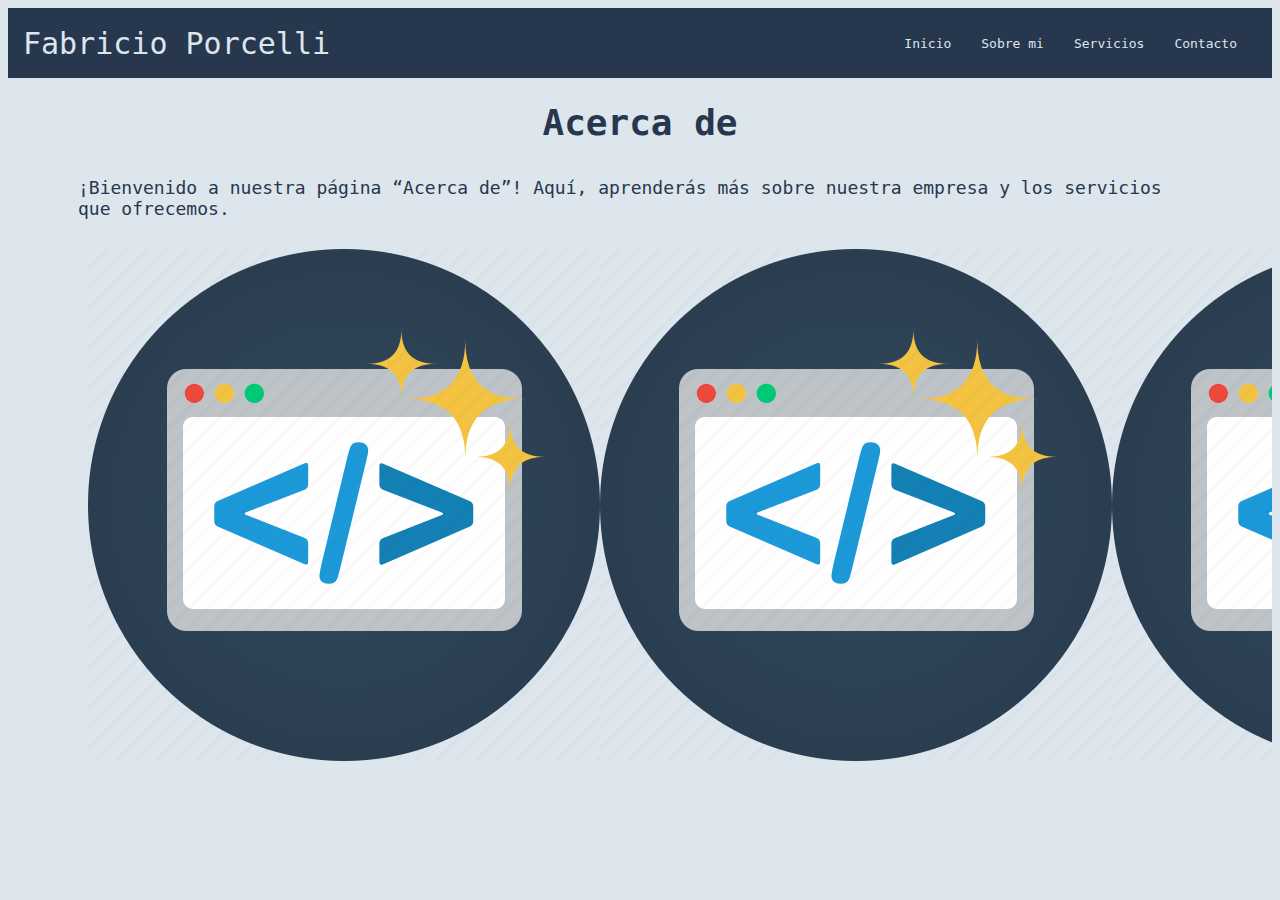
==== about.html @ 53e835d5 "Initial commit" ====
<!DOCTYPE html>
<html lang="en">
<head>
    <meta charset="UTF-8">
    <meta http-equiv="X-UA-Compatible" content="IE=edge">
    <meta name="viewport" content="width=device-width, initial-scale=1.0">
    <link rel="preconnect" href="https://fonts.googleapis.com">
    <link rel="preconnect" href="https://fonts.gstatic.com" crossorigin>
    <link href="https://fonts.googleapis.com/css2?family=Roboto:ital,wght@0,400;0,900;1,100;1,500;1,700&display=swap" rel="stylesheet">
    <link rel="shortcut icon" href="icono.png">
    <link rel="stylesheet" href="styles.css">
    <title>¯\_( ͡❛ ͜ʖ ͡❛)_/¯</title>
</head>
<body>
    <div class="container-nav">
        <nav class="navbar" role="navigation">
            <a href="mi-primer-website.html" class="brand">Fabricio Porcelli</a>
            <ul class="nav-links">
                <li><a href="mi-primer-website.html">Inicio</a></li>
                <li><a href="about.html">Sobre mi</a></li>
                <li><a href="services.html">Servicios</a></li>
                <li><a href="contact.html">Contacto</a></li>
            </ul>
        </nav>
        <button class="button-menu-toggle">Menu</button>
    </div>
    <div class="container">
        <h1>Acerca de</h1>
        <p>¡Bienvenido a nuestra página “Acerca de”! Aquí, aprenderás más sobre nuestra empresa y los servicios que ofrecemos.</p>
        <div class="imagenes-about">
            <img src="image-about.png" alt="" />
            <img src="image-about.png" alt="" />
            <img src="image-about.png" alt="" />
        </div>
    </div>
    <!-- <button onclick="showAlert()">¡Haz clic en mí!</button> -->

    <script src="script.js"></script>
</body>
</html>
---- styles.css ----
:root {
    --color-01 : #27374D ;
    --color-02 : #526D82 ;
    --color-03 : #9DB2BF ;
    --color-04 : #DDE6ED ;

    font-family: monospace;

    --font-size-title-01: 35px;
    --font-size-title-02: 30px;
    --font-size-body: 20px;
}



body{
    background-color: var(--color-04);
    color: var(--color-01);
}

h1{
    font-size: 36px;
    text-align: center;
}

p{
    font-size: 18px;
    padding: 10px;
    margin: 20px;
}

.row{
    display: flex;
    flex-wrap: wrap;
    margin: 10px;
}

.column{
    flex: 1;
    padding: 10px;
}

@media(max-width:600px){
    .column{
        flex: 100%;
    }
}

header{
    background-color: var(--color-01);
    color: var(--color-04);
    text-align: center;
    padding: 20px;
}

nav ul{
    list-style: none;
    margin: 0;
    padding: 0;
}

nav li{
    display: inline-block;
    margin-right: 20px;
}

nav a{
    color: var(--color-04);
    text-decoration: none;
    padding: 5px;
}

nav a:hover{
    color: var(--color-03);
}


@media (max-width: 767px) {
    nav {
        font-size: 16px;
    }
}

@media (max-width: 767px) {
    header {
        width: 1200px;
    }
}

.container-nav {
    display: flex;
    padding: 10px;
    height: 50px;
    background-color: var(--color-01);
}

.navbar {
    display: flex;
    justify-content: space-between;
    width: 100%;
}

.brand {
    display: flex;
    align-items: center;
    font-size: var(--font-size-title-02);
}

li>a {
    list-style-type: none;
}

a {
    color: var(--color-01);
    text-decoration: none;
}

.nav-links {
    display: flex;
    align-items: center;
}

.button-menu-toggle {
    display: none;
}

.container {
    margin: 0px 40px 0px 40px;
}

@media (max-width:768px) {
    .column {
        flex: 100%;
    }
    .nav-links {
        display: none;
    }
    .button-menu-toggle {
        display: block;
        background-color: var(--color-04);
        border:none;
        border-radius: 50px;
        padding: 0 24px;
        font-family: monospace;
        font-weight: bold;
        font-size: 20px;
    }
    .nav-links.nav-links-responsive {
        position: absolute;
        display: flex;
        background-color: var(--color-01);
        width: 100%;
        height: 100%;
        top: 70px;
        left: 0;
        flex-direction: column;
        padding-top: 200px;
        align-items: center;
        gap:70px;
        font-size: 40px;
    }
    .container {
        margin: 0px;
    }
}

.imagenes-about {
    display: flex;
    align-items: center;
    justify-content:space-evenly;
    width: 100%;
    margin: 20px 40px 20px 40px;
    overflow: hidden;
    flex-shrink: inherit;
}

.imagenes-about img {
    width: auto;
    height: auto;
}
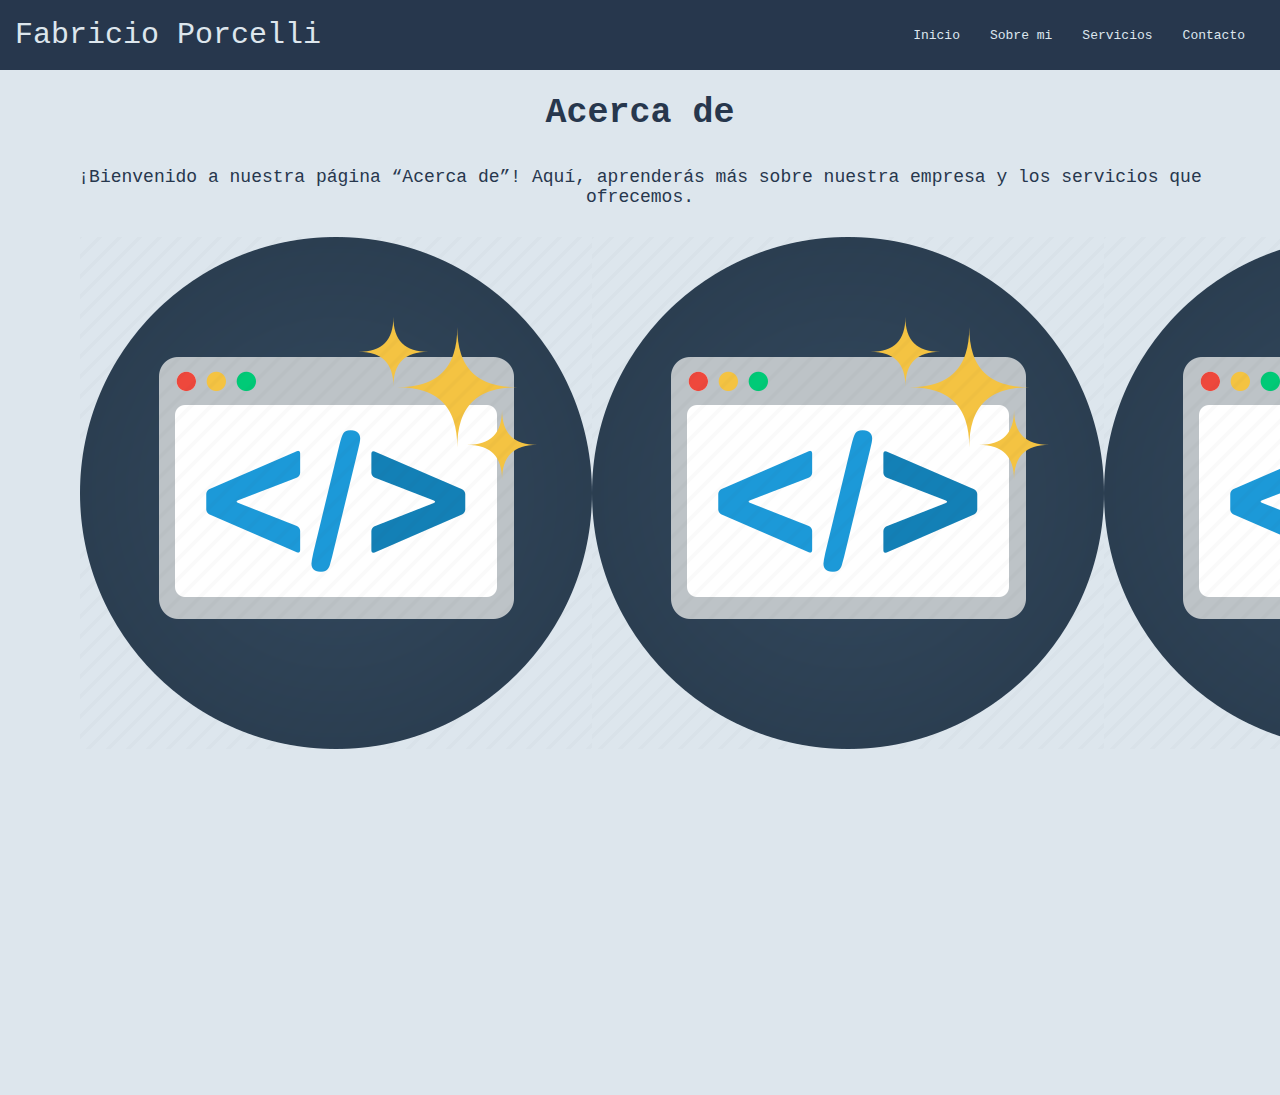
==== commit 2a8a13aa: "FadeIn en los demas html" ====
--- a/about.html
+++ b/about.html
@@ -11,7 +11,7 @@
     <link rel="stylesheet" href="styles.css">
     <title>¯\_( ͡❛ ͜ʖ ͡❛)_/¯</title>
 </head>
-<body>
+<body class="fadeIn">
     <div class="container-nav">
         <nav class="navbar" role="navigation">
             <a href="mi-primer-website.html" class="brand">Fabricio Porcelli</a>
--- a/styles.css
+++ b/styles.css
@@ -1,3 +1,5 @@
+/*****************************************************/
+/* GENERAL */
 :root {
     --color-01 : #27374D ;
     --color-02 : #526D82 ;
@@ -8,37 +10,41 @@
 
     --font-size-title-01: 35px;
     --font-size-title-02: 30px;
-    --font-size-body: 20px;
-}
-
-
+    --font-size-body: 18px;
+}
+
+::selection {
+    color: var(--color-04);
+    background: var(--color-02);
+}
 
 body{
     background-color: var(--color-04);
     color: var(--color-01);
+    margin: 0px;
+    position: relative;
+    padding-bottom: 15em;
+    min-height: 100vh;
+
 }
 
 h1{
-    font-size: 36px;
+    font-size: var(--font-size-title-01);
+    text-align: center;
+}
+
+h2 {
+    font-size: var(--font-size-title-02);
     text-align: center;
 }
 
 p{
-    font-size: 18px;
+    font-size: var(--font-size-body);
     padding: 10px;
     margin: 20px;
-}
-
-.row{
-    display: flex;
-    flex-wrap: wrap;
-    margin: 10px;
-}
-
-.column{
-    flex: 1;
-    padding: 10px;
-}
+    text-align: center;
+}
+/*****************************************************/
 
 @media(max-width:600px){
     .column{
@@ -52,6 +58,8 @@
     text-align: center;
     padding: 20px;
 }
+/*****************************************************/
+/* NAVBAR */
 
 nav ul{
     list-style: none;
@@ -74,7 +82,77 @@
     color: var(--color-03);
 }
 
-
+.container-nav {
+    display: flex;
+    padding: 10px;
+    height: 50px;
+    background-color: var(--color-01);
+}
+
+.navbar {
+    display: flex;
+    justify-content: space-between;
+    width: 100%;
+}
+
+.brand {
+    display: flex;
+    align-items: center;
+    font-size: var(--font-size-title-02);
+}
+/*****************************************************/
+/*FOOTER*/
+.container-footer {
+    /* display: flex; */
+    height: 150px;
+    background-color: var(--color-01);
+    padding: 1em 0;
+    position: absolute;
+    width: 100%;
+    bottom: 0;
+}
+.footer-content {
+
+    color: var(--color-04);
+
+    display: grid;
+    grid-template-columns: repeat(3, 1fr);
+    grid-gap: 15px;
+}
+.footer-content p {
+    padding: 0px;
+    margin: 12px;
+}
+.footer-redes {
+    display: grid;
+    grid-template-rows: repeat(3, 1fr);
+}
+
+/*****************************************************/
+li>a {
+    list-style-type: none;
+}
+
+a {
+    color: var(--color-01);
+    text-decoration: none;
+}
+
+.nav-links {
+    display: flex;
+    align-items: center;
+}
+
+.button-menu-toggle {
+    display: none;
+}
+
+.container {
+    margin: 0px 40px 0px 40px;
+}
+
+/*****************************************************/
+/*MEDIAS*/
 @media (max-width: 767px) {
     nav {
         font-size: 16px;
@@ -86,48 +164,6 @@
         width: 1200px;
     }
 }
-
-.container-nav {
-    display: flex;
-    padding: 10px;
-    height: 50px;
-    background-color: var(--color-01);
-}
-
-.navbar {
-    display: flex;
-    justify-content: space-between;
-    width: 100%;
-}
-
-.brand {
-    display: flex;
-    align-items: center;
-    font-size: var(--font-size-title-02);
-}
-
-li>a {
-    list-style-type: none;
-}
-
-a {
-    color: var(--color-01);
-    text-decoration: none;
-}
-
-.nav-links {
-    display: flex;
-    align-items: center;
-}
-
-.button-menu-toggle {
-    display: none;
-}
-
-.container {
-    margin: 0px 40px 0px 40px;
-}
-
 @media (max-width:768px) {
     .column {
         flex: 100%;
@@ -163,7 +199,10 @@
         margin: 0px;
     }
 }
-
+/*****************************************************/
+
+/*****************************************************/
+/*Images about.html*/
 .imagenes-about {
     display: flex;
     align-items: center;
@@ -178,3 +217,103 @@
     width: auto;
     height: auto;
 }
+/*****************************************************/
+
+
+/*****************************************************/
+/*Form contact.html*/
+
+.myForm {
+    font-size: var(--font-size-body);
+    padding: 10px;
+    margin: 20px;
+    text-align: center;
+}
+
+.myForm button {
+    /* Color del texo */
+    color: var(--color-02);
+    /* Grosor del borde, estilo de línea y color */
+    border: 2px solid var(--color-02);
+    /* Añadir esquinas curvadas */
+    border-radius: 6px;
+    /* Poner texto en mayúsculas */
+    border: none;
+    color: var(--color-04);
+    padding: 8px 16px;
+    text-align: center;
+    display: inline-block;
+    font-size: var(--font-size-body);
+    margin: 4px 2px;
+    transition-duration: 0.4s;
+    cursor: pointer;
+
+    font-family: monospace;
+}
+
+.myForm button {
+    background-color: transparent;
+    color: var(--color-02);
+    border: 2px solid var(--color-02);
+}
+/* Al poner el curso encima (hover) */
+
+.myForm button:hover {
+    background-color: var(--color-02);
+    color: white;
+}
+
+.myForm #input{
+    padding: 10px 16px;
+    margin: 4px 2px;
+    border: 2px solid var(--color-02);
+    border-radius: 6px;
+    font-family: monospace;
+}
+/*****************************************************/
+/*EFECTO TITULO HOME*/
+.wrapper{
+    margin: 0 50rem;
+    align-items: center;
+}
+.wrapper h1{
+    display: block;
+    white-space: nowrap;
+    border-right: 4px solid var(--color-01);
+    width: 25ch;
+    animation: typing 2s steps(25),
+               blink .5s infinite step-end alternate;
+    overflow: hidden;
+}
+
+@keyframes typing {
+   from { width: 0 }
+}
+@keyframes blink {
+   50% { border-color: transparent }
+}
+
+/*****************************************************/
+/*IFRAME del HOME*/
+.wrapper-iframe {
+    display: flex;
+    flex-direction: column;
+    align-items: center;
+    justify-content: center;
+}
+
+/*****************************************************/
+/* FADE IN */
+.fadeIn {
+    animation: fadeIn 1s;
+}
+
+@keyframes fadeIn {
+    from{
+        opacity: 0;
+    }
+    to{
+        opacity: 1;
+    }
+}
+/*****************************************************/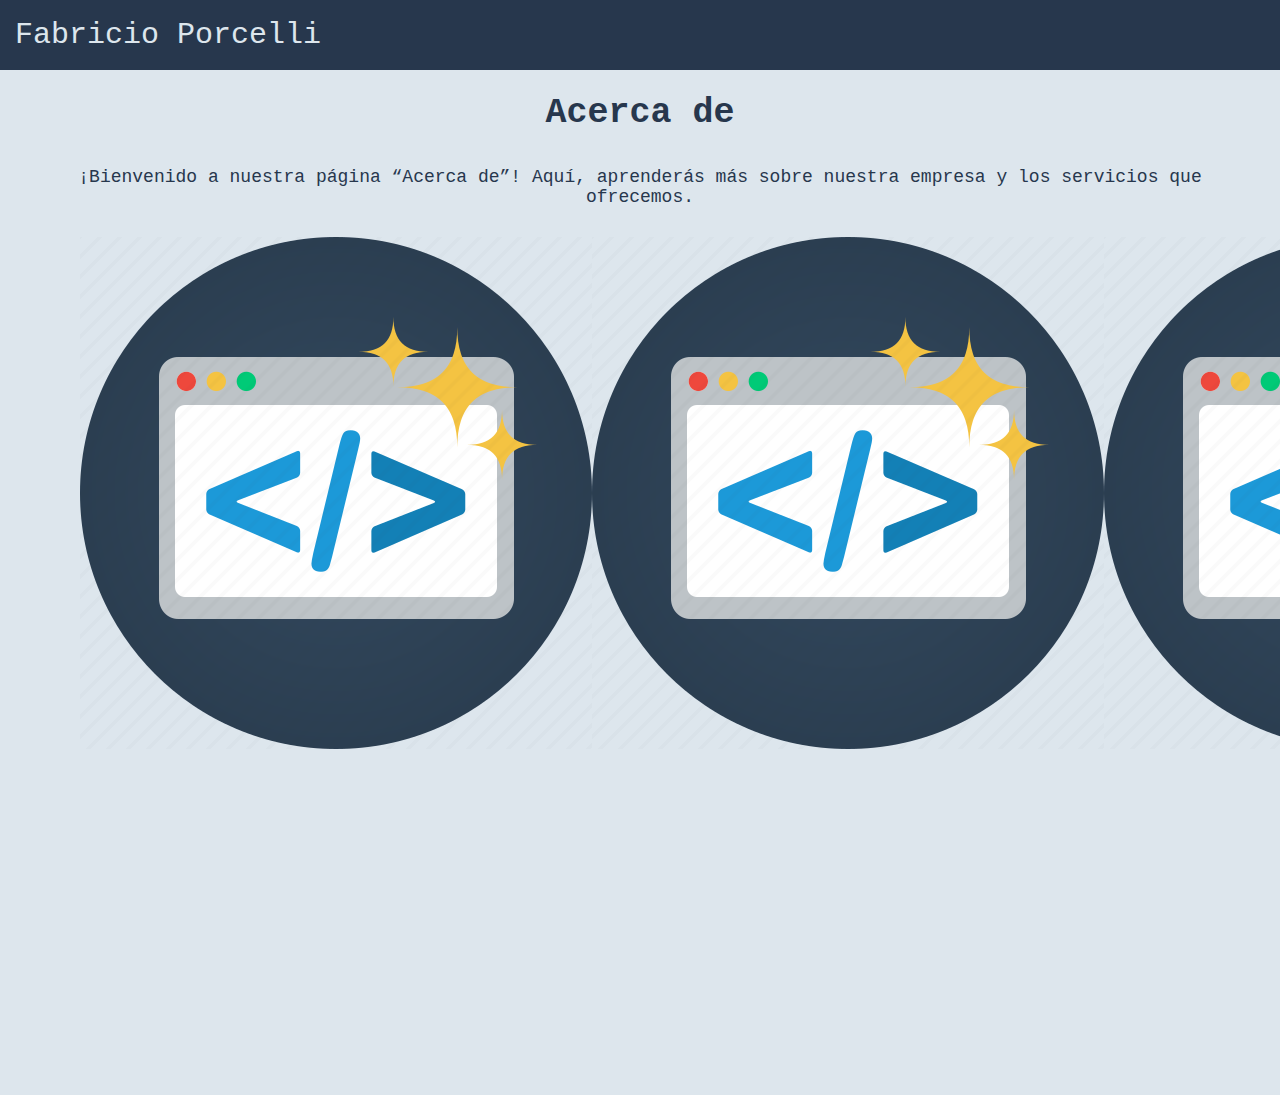
==== commit 5579d89c: "Cambios varios detallados" ====
--- a/about.html
+++ b/about.html
@@ -28,9 +28,9 @@
         <h1>Acerca de</h1>
         <p>¡Bienvenido a nuestra página “Acerca de”! Aquí, aprenderás más sobre nuestra empresa y los servicios que ofrecemos.</p>
         <div class="imagenes-about">
-            <img src="image-about.png" alt="" />
-            <img src="image-about.png" alt="" />
-            <img src="image-about.png" alt="" />
+            <img src="images/image-about.png" alt="" />
+            <img src="images/image-about.png" alt="" />
+            <img src="images/image-about.png" alt="" />
         </div>
     </div>
     <!-- <button onclick="showAlert()">¡Haz clic en mí!</button> -->
--- a/styles.css
+++ b/styles.css
@@ -99,6 +99,28 @@
     display: flex;
     align-items: center;
     font-size: var(--font-size-title-02);
+}
+li>a {
+    list-style-type: none;
+    color: var(--color-01);
+    text-decoration: none;
+}
+
+.nav-links {
+    display: flex;
+    align-items: center;
+}
+
+.button-menu-toggle {
+    display: none;
+}
+
+.container {
+    margin: 0px 40px 0px 40px;
+}
+
+a:visited {
+    color: var(--color-04);
 }
 /*****************************************************/
 /*FOOTER*/
@@ -110,6 +132,7 @@
     position: absolute;
     width: 100%;
     bottom: 0;
+    font-size: var(--font-size-body);
 }
 .footer-content {
 
@@ -119,37 +142,41 @@
     grid-template-columns: repeat(3, 1fr);
     grid-gap: 15px;
 }
-.footer-content p {
+.footer-content a {
     padding: 0px;
     margin: 12px;
-}
+    text-decoration: none;
+}
+
+.footer-content a:visited {
+    color: var(--color-04);
+}
+.footer-content a:hover{
+    color: var(--color-03);
+}
+
+.footer-logo {
+    display: flex;
+    align-items: center;
+    justify-content: center;
+}
+
+.footer-redes .one,
+.footer-redes .two,
+.footer-redes .three {
+    /* margin-top: 10px;
+    margin-bottom: 10px; */
+    display: flex;
+    align-items: center;
+    justify-content: center;
+}
+
 .footer-redes {
     display: grid;
     grid-template-rows: repeat(3, 1fr);
 }
 
 /*****************************************************/
-li>a {
-    list-style-type: none;
-}
-
-a {
-    color: var(--color-01);
-    text-decoration: none;
-}
-
-.nav-links {
-    display: flex;
-    align-items: center;
-}
-
-.button-menu-toggle {
-    display: none;
-}
-
-.container {
-    margin: 0px 40px 0px 40px;
-}
 
 /*****************************************************/
 /*MEDIAS*/
